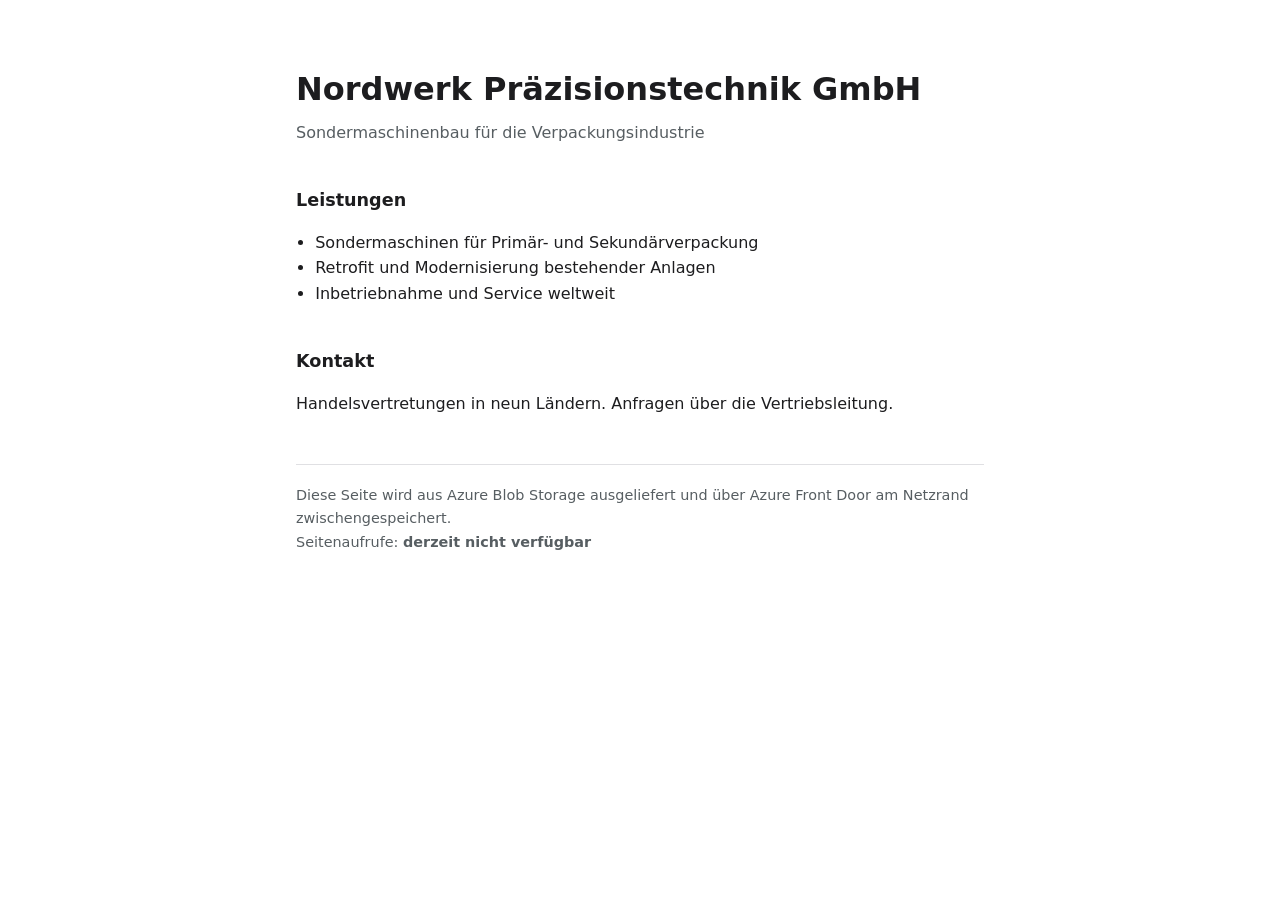
==== website/index.html @ d36f2fe3 "first commit" ====
<!DOCTYPE html>
<html lang="de">
<head>
  <meta charset="utf-8">
  <meta name="viewport" content="width=device-width, initial-scale=1">
  <title>Nordwerk Präzisionstechnik GmbH</title>
  <style>
    :root { --fg:#1d1d1f; --muted:#575e62; --line:#e0e0e3; }
    * { box-sizing: border-box; }
    body { font-family: system-ui, -apple-system, "Segoe UI", sans-serif;
           color: var(--fg); margin: 0; line-height: 1.6; }
    .wrap { max-width: 46rem; margin: 0 auto; padding: 4rem 1.5rem; }
    h1 { font-size: 2rem; margin: 0 0 .3rem; }
    .sub { color: var(--muted); margin: 0 0 2.5rem; }
    h2 { font-size: 1.1rem; margin: 2.5rem 0 .6rem; }
    ul { padding-left: 1.2rem; }
    footer { border-top: 1px solid var(--line); margin-top: 3rem;
             padding-top: 1.2rem; color: var(--muted); font-size: .9rem; }
    #counter { font-variant-numeric: tabular-nums; font-weight: 600; }
  </style>
</head>
<body>
  <div class="wrap">
    <h1>Nordwerk Präzisionstechnik GmbH</h1>
    <p class="sub">Sondermaschinenbau für die Verpackungsindustrie</p>

    <h2>Leistungen</h2>
    <ul>
      <li>Sondermaschinen für Primär- und Sekundärverpackung</li>
      <li>Retrofit und Modernisierung bestehender Anlagen</li>
      <li>Inbetriebnahme und Service weltweit</li>
    </ul>

    <h2>Kontakt</h2>
    <p>Handelsvertretungen in neun Ländern. Anfragen über die Vertriebsleitung.</p>

    <footer>
      Diese Seite wird aus Azure Blob Storage ausgeliefert und über
      Azure Front Door am Netzrand zwischengespeichert.<br>
      Seitenaufrufe: <span id="counter">wird geladen …</span>
    </footer>
  </div>

  <script>
    // Der Zaehler laeuft ueber denselben Ursprung wie die Seite.
    // Front Door leitet /api/* an die Function App weiter, sodass keine
    // ursprungsuebergreifende Anfrage entsteht.
    (async () => {
      const el = document.getElementById('counter');
      try {
        const res = await fetch('/api/counter', { cache: 'no-store' });
        if (!res.ok) throw new Error(res.status);
        const data = await res.json();
        el.textContent = data.count.toLocaleString('de-DE');
      } catch (err) {
        el.textContent = 'derzeit nicht verfügbar';
      }
    })();
  </script>
</body>
</html>
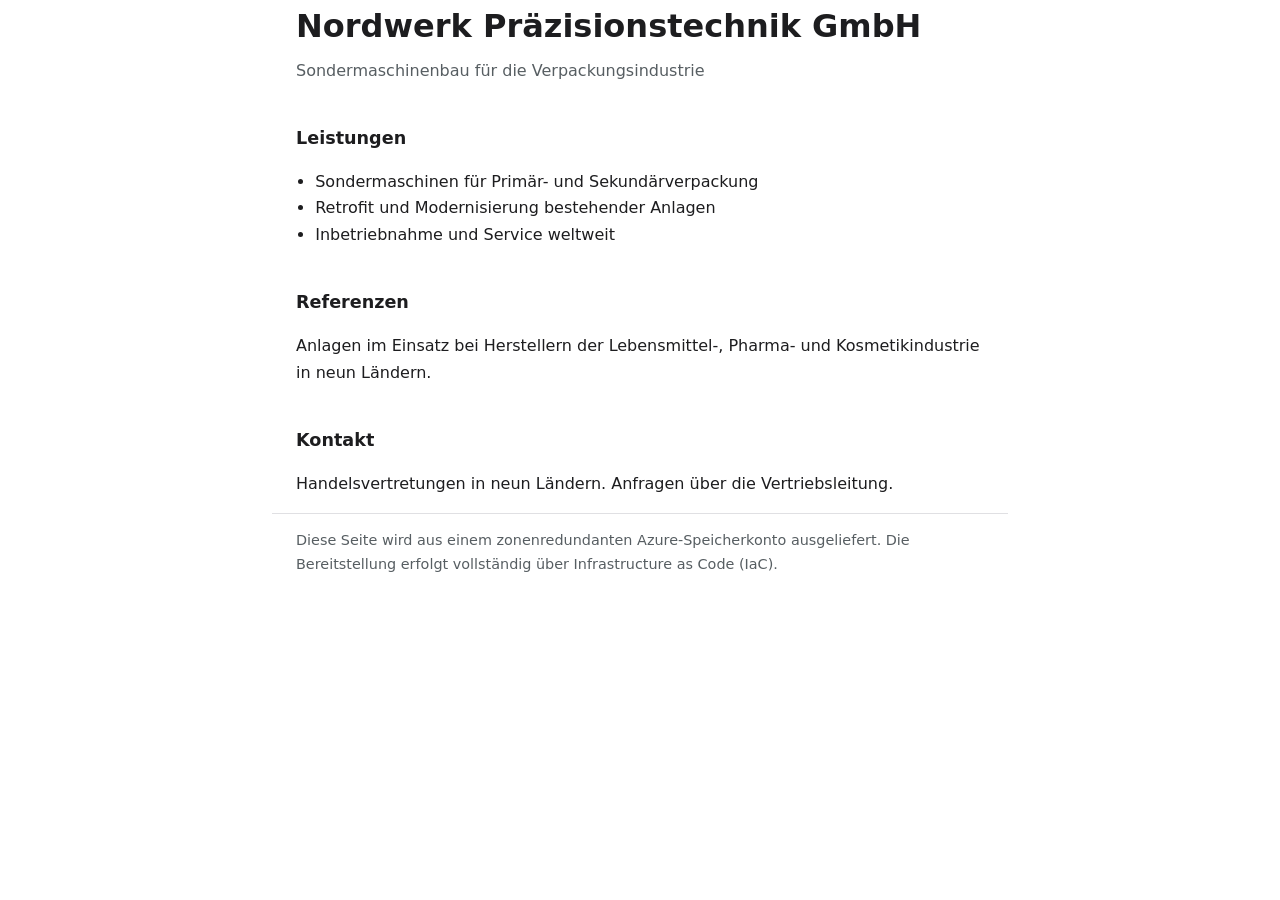
==== commit 0e3d473e: "Start" ====
--- a/website/index.html
+++ b/website/index.html
@@ -4,58 +4,47 @@
   <meta charset="utf-8">
   <meta name="viewport" content="width=device-width, initial-scale=1">
   <title>Nordwerk Präzisionstechnik GmbH</title>
-  <style>
-    :root { --fg:#1d1d1f; --muted:#575e62; --line:#e0e0e3; }
-    * { box-sizing: border-box; }
-    body { font-family: system-ui, -apple-system, "Segoe UI", sans-serif;
-           color: var(--fg); margin: 0; line-height: 1.6; }
-    .wrap { max-width: 46rem; margin: 0 auto; padding: 4rem 1.5rem; }
-    h1 { font-size: 2rem; margin: 0 0 .3rem; }
-    .sub { color: var(--muted); margin: 0 0 2.5rem; }
-    h2 { font-size: 1.1rem; margin: 2.5rem 0 .6rem; }
-    ul { padding-left: 1.2rem; }
-    footer { border-top: 1px solid var(--line); margin-top: 3rem;
-             padding-top: 1.2rem; color: var(--muted); font-size: .9rem; }
-    #counter { font-variant-numeric: tabular-nums; font-weight: 600; }
-  </style>
+  <link rel="stylesheet" href="style.css">
 </head>
 <body>
-  <div class="wrap">
+  <header class="wrap">
     <h1>Nordwerk Präzisionstechnik GmbH</h1>
     <p class="sub">Sondermaschinenbau für die Verpackungsindustrie</p>
+  </header>
 
-    <h2>Leistungen</h2>
-    <ul>
-      <li>Sondermaschinen für Primär- und Sekundärverpackung</li>
-      <li>Retrofit und Modernisierung bestehender Anlagen</li>
-      <li>Inbetriebnahme und Service weltweit</li>
-    </ul>
+  <main class="wrap">
+    <section>
+      <h2>Leistungen</h2>
+      <ul>
+        <li>Sondermaschinen für Primär- und Sekundärverpackung</li>
+        <li>Retrofit und Modernisierung bestehender Anlagen</li>
+        <li>Inbetriebnahme und Service weltweit</li>
+      </ul>
+    </section>
 
-    <h2>Kontakt</h2>
-    <p>Handelsvertretungen in neun Ländern. Anfragen über die Vertriebsleitung.</p>
+    <section>
+      <h2>Referenzen</h2>
+      <p>
+        Anlagen im Einsatz bei Herstellern der Lebensmittel-, Pharma- und
+        Kosmetikindustrie in neun Ländern.
+      </p>
+    </section>
 
-    <footer>
-      Diese Seite wird aus Azure Blob Storage ausgeliefert und über
-      Azure Front Door am Netzrand zwischengespeichert.<br>
-      Seitenaufrufe: <span id="counter">wird geladen …</span>
-    </footer>
-  </div>
+    <section>
+      <h2>Kontakt</h2>
+      <p>
+        Handelsvertretungen in neun Ländern. Anfragen über die
+        Vertriebsleitung.
+      </p>
+    </section>
+  </main>
 
-  <script>
-    // Der Zaehler laeuft ueber denselben Ursprung wie die Seite.
-    // Front Door leitet /api/* an die Function App weiter, sodass keine
-    // ursprungsuebergreifende Anfrage entsteht.
-    (async () => {
-      const el = document.getElementById('counter');
-      try {
-        const res = await fetch('/api/counter', { cache: 'no-store' });
-        if (!res.ok) throw new Error(res.status);
-        const data = await res.json();
-        el.textContent = data.count.toLocaleString('de-DE');
-      } catch (err) {
-        el.textContent = 'derzeit nicht verfügbar';
-      }
-    })();
-  </script>
+  <footer class="wrap">
+    <p>
+      Diese Seite wird aus einem zonenredundanten Azure-Speicherkonto
+      ausgeliefert. Die Bereitstellung erfolgt vollständig über
+      Infrastructure as Code (IaC).
+    </p>
+  </footer>
 </body>
 </html>
--- a/website/style.css
+++ b/website/style.css
@@ -0,0 +1,49 @@
+:root {
+  --fg: #1d1d1f;
+  --muted: #575e62;
+  --line: #e0e0e3;
+  --accent: #0ba300;
+}
+
+* { box-sizing: border-box; }
+
+body {
+  font-family: system-ui, -apple-system, "Segoe UI", sans-serif;
+  color: var(--fg);
+  margin: 0;
+  line-height: 1.65;
+}
+
+.wrap {
+  max-width: 46rem;
+  margin: 0 auto;
+  padding: 0 1.5rem;
+}
+
+header { padding-top: 4rem; }
+
+h1 {
+  font-size: 2rem;
+  margin: 0 0 .3rem;
+}
+
+.sub {
+  color: var(--muted);
+  margin: 0 0 2rem;
+}
+
+h2 {
+  font-size: 1.1rem;
+  margin: 2.5rem 0 .6rem;
+}
+
+ul { padding-left: 1.2rem; }
+
+footer {
+  border-top: 1px solid var(--line);
+  margin-top: 3rem;
+  padding-top: 1.2rem;
+  padding-bottom: 4rem;
+  color: var(--muted);
+  font-size: .9rem;
+}
